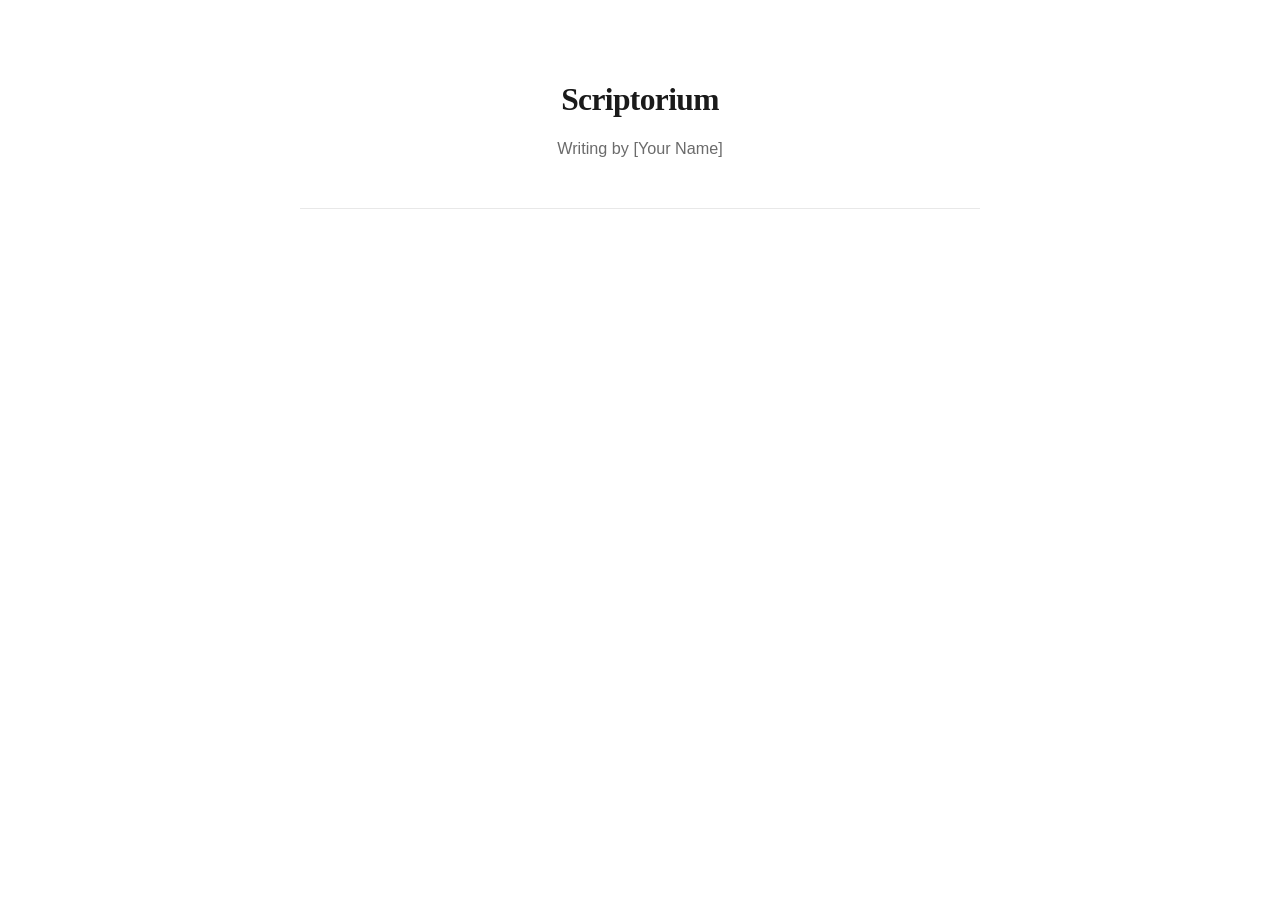
==== templates/html/index.html @ 0ced6ec5 "Initial scriptorium setup Blog and newsletter writing repo with Pandoc→HTML build pipeline and GitHu" ====
<!DOCTYPE html>
<html lang="en">
<head>
    <meta charset="UTF-8">
    <meta name="viewport" content="width=device-width, initial-scale=1.0">
    <title>Scriptorium</title>
    <link rel="stylesheet" href="./style.css">
</head>
<body>
    <main class="index-main">
        <header class="site-header">
            <h1 class="site-title">Scriptorium</h1>
            <p class="site-description">Writing by [Your Name]</p>
        </header>
        <ul class="post-list">
<!-- POSTS -->
        </ul>
    </main>
</body>
</html>
---- templates/html/style.css ----
:root {
    --text:       #1a1a1a;
    --muted:      #6b6b6b;
    --rule:       #e8e8e8;
    --bg:         #ffffff;
    --width:      680px;
    --serif:      Georgia, 'Times New Roman', serif;
    --sans:       -apple-system, BlinkMacSystemFont, 'Segoe UI', Helvetica, sans-serif;
}

*, *::before, *::after {
    box-sizing: border-box;
    margin: 0;
    padding: 0;
}

html {
    font-size: 18px;
}

body {
    font-family: var(--serif);
    color: var(--text);
    background: var(--bg);
    line-height: 1.75;
    padding: 0 1.25rem;
    -webkit-font-smoothing: antialiased;
}

/* ── Navigation ─────────────────────────────────── */

.site-nav {
    max-width: var(--width);
    margin: 2rem auto;
    font-family: var(--sans);
    font-size: 0.85rem;
}

.site-nav a {
    color: var(--muted);
    text-decoration: none;
}

.site-nav a:hover {
    color: var(--text);
}

/* ── Post page ───────────────────────────────────── */

main {
    max-width: var(--width);
    margin: 2rem auto 6rem;
}

.post-type {
    font-family: var(--sans);
    font-size: 0.72rem;
    font-weight: 600;
    text-transform: uppercase;
    letter-spacing: 0.08em;
    color: var(--muted);
    margin-bottom: 0.75rem;
}

.post-title {
    font-size: 2rem;
    font-weight: 700;
    line-height: 1.2;
    letter-spacing: -0.02em;
    margin-bottom: 1rem;
}

.post-meta {
    display: flex;
    align-items: center;
    gap: 1rem;
    font-family: var(--sans);
    font-size: 0.875rem;
    color: var(--muted);
    padding-bottom: 1.75rem;
    margin-bottom: 2rem;
    border-bottom: 1px solid var(--rule);
}

.post-body p {
    margin-bottom: 1.4em;
}

.post-body h2 {
    font-size: 1.35rem;
    font-weight: 700;
    line-height: 1.3;
    margin-top: 2.5em;
    margin-bottom: 0.6em;
}

.post-body h3 {
    font-size: 1.1rem;
    font-weight: 700;
    margin-top: 2em;
    margin-bottom: 0.4em;
}

.post-body blockquote {
    border-left: 3px solid var(--rule);
    margin: 1.75em 0;
    padding: 0.25em 1.25em;
    color: var(--muted);
    font-style: italic;
}

.post-body a {
    color: var(--text);
    text-decoration: underline;
    text-underline-offset: 3px;
}

.post-body a:hover {
    color: var(--muted);
}

.post-body ul,
.post-body ol {
    margin: 1em 0 1em 1.5em;
}

.post-body li {
    margin-bottom: 0.35em;
}

.post-body hr {
    border: none;
    border-top: 1px solid var(--rule);
    margin: 2.5em 0;
}

/* Footnotes (generated by Pandoc) */
.footnotes {
    margin-top: 3rem;
    padding-top: 1.5rem;
    border-top: 1px solid var(--rule);
    font-size: 0.825rem;
    color: var(--muted);
    line-height: 1.6;
}

.footnotes ol {
    margin-left: 1.25em;
}

.footnotes li {
    margin-bottom: 0.5em;
}

/* ── Index page ──────────────────────────────────── */

.index-main {
    max-width: var(--width);
    margin: 4rem auto 6rem;
}

.site-header {
    text-align: center;
    padding-bottom: 2.5rem;
    margin-bottom: 2rem;
    border-bottom: 1px solid var(--rule);
}

.site-title {
    font-size: 1.75rem;
    font-weight: 700;
    letter-spacing: -0.02em;
    margin-bottom: 0.4rem;
}

.site-description {
    font-family: var(--sans);
    font-size: 0.9rem;
    color: var(--muted);
}

.post-list {
    list-style: none;
}

.post-item {
    display: grid;
    grid-template-columns: 1fr auto;
    grid-template-rows: auto auto;
    gap: 0.1rem 1rem;
    padding: 1.25rem 0;
    border-bottom: 1px solid var(--rule);
}

.post-item .post-type {
    grid-column: 1;
    grid-row: 1;
    margin-bottom: 0;
}

.post-item .post-link {
    grid-column: 1;
    grid-row: 2;
    font-size: 1.05rem;
    font-weight: 600;
    color: var(--text);
    text-decoration: none;
    line-height: 1.3;
}

.post-item .post-link:hover {
    text-decoration: underline;
    text-underline-offset: 3px;
}

.post-item .post-date {
    grid-column: 2;
    grid-row: 2;
    font-family: var(--sans);
    font-size: 0.825rem;
    color: var(--muted);
    white-space: nowrap;
    align-self: center;
}

/* ── Responsive ──────────────────────────────────── */

@media (max-width: 600px) {
    html {
        font-size: 16px;
    }

    .post-title {
        font-size: 1.6rem;
    }

    .post-item {
        grid-template-columns: 1fr;
    }

    .post-item .post-date {
        grid-column: 1;
        grid-row: 3;
    }
}
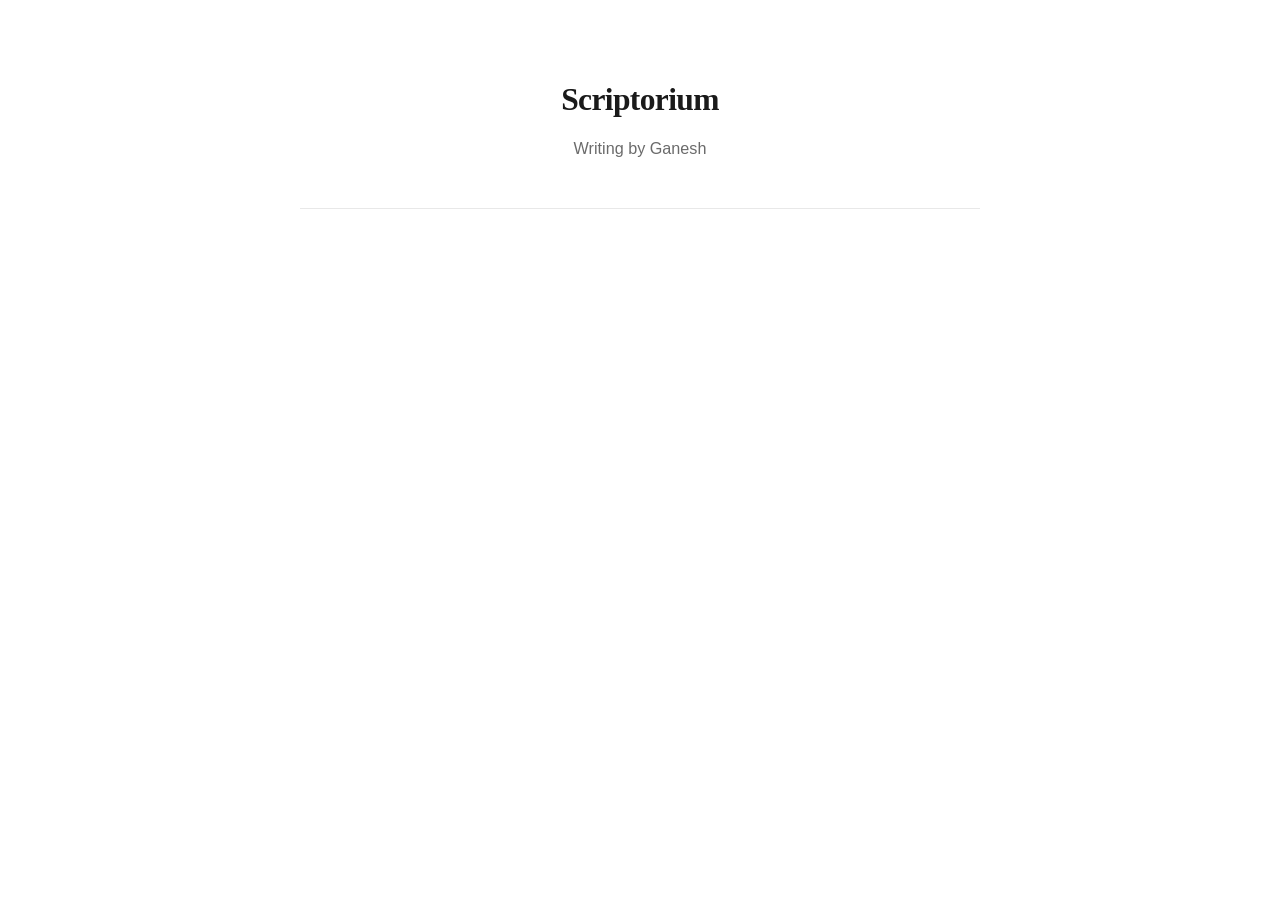
==== commit e25ac93a: "publish: sopori concert speech" ====
--- a/templates/html/index.html
+++ b/templates/html/index.html
@@ -10,7 +10,7 @@
     <main class="index-main">
         <header class="site-header">
             <h1 class="site-title">Scriptorium</h1>
-            <p class="site-description">Writing by [Your Name]</p>
+            <p class="site-description">Writing by Ganesh</p>
         </header>
         <ul class="post-list">
 <!-- POSTS -->
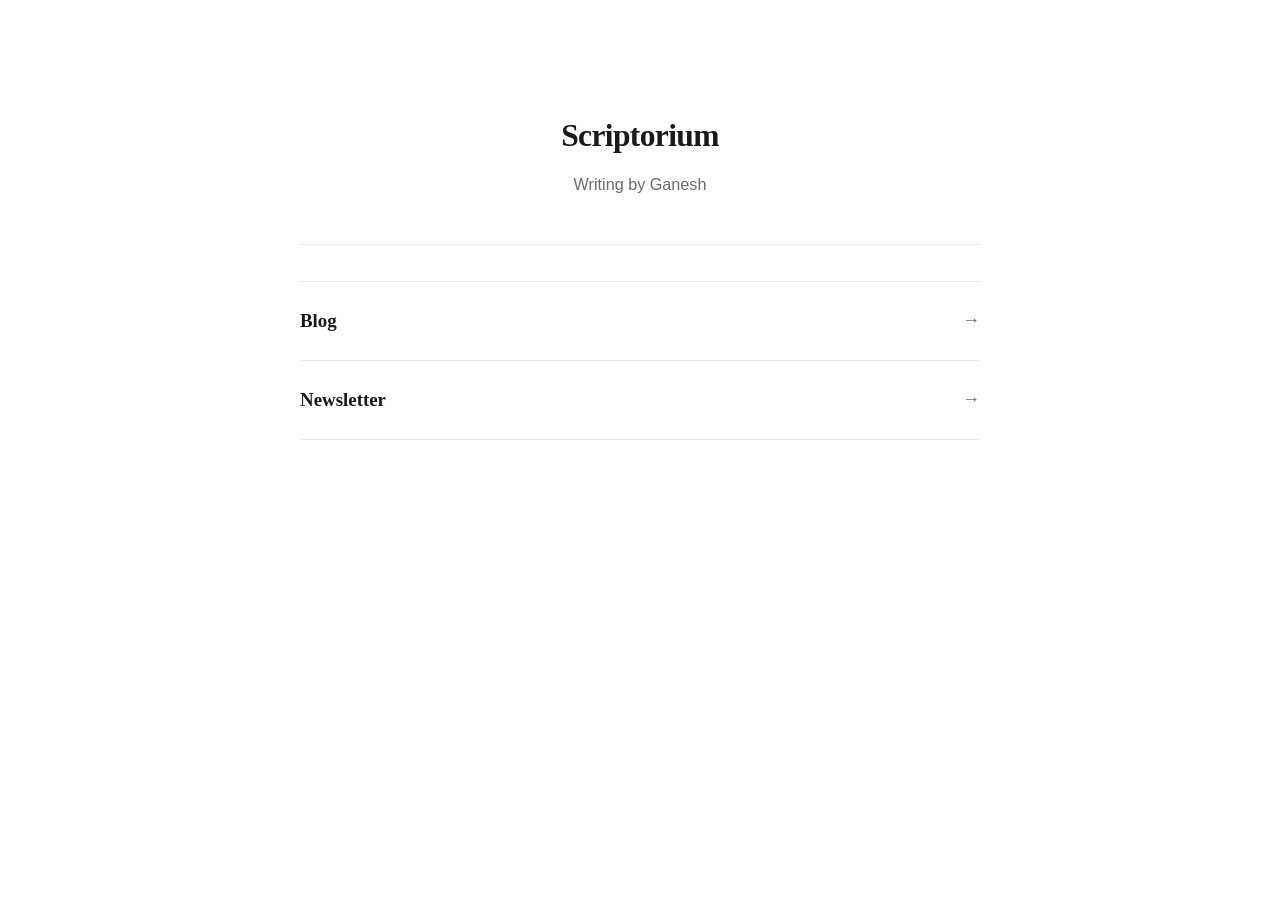
==== commit 6ada1bdf: "feat: separate blog and newsletter listing pages" ====
--- a/templates/html/index.html
+++ b/templates/html/index.html
@@ -7,14 +7,21 @@
     <link rel="stylesheet" href="./style.css">
 </head>
 <body>
-    <main class="index-main">
+    <main class="home-main">
         <header class="site-header">
             <h1 class="site-title">Scriptorium</h1>
             <p class="site-description">Writing by Ganesh</p>
         </header>
-        <ul class="post-list">
-<!-- POSTS -->
-        </ul>
+        <nav class="section-nav">
+            <a href="./blog.html" class="section-link">
+                <span class="section-name">Blog</span>
+                <span class="section-arrow">→</span>
+            </a>
+            <a href="./newsletters.html" class="section-link">
+                <span class="section-name">Newsletter</span>
+                <span class="section-arrow">→</span>
+            </a>
+        </nav>
     </main>
 </body>
 </html>
--- a/templates/html/style.css
+++ b/templates/html/style.css
@@ -152,6 +152,48 @@
     margin-bottom: 0.5em;
 }
 
+/* ── Home page ───────────────────────────────────── */
+
+.home-main {
+    max-width: var(--width);
+    margin: 6rem auto;
+}
+
+.section-nav {
+    display: flex;
+    flex-direction: column;
+    gap: 0;
+}
+
+.section-link {
+    display: flex;
+    justify-content: space-between;
+    align-items: center;
+    padding: 1.25rem 0;
+    border-bottom: 1px solid var(--rule);
+    text-decoration: none;
+    color: var(--text);
+}
+
+.section-link:first-child {
+    border-top: 1px solid var(--rule);
+}
+
+.section-link:hover .section-name {
+    text-decoration: underline;
+    text-underline-offset: 3px;
+}
+
+.section-name {
+    font-size: 1.05rem;
+    font-weight: 600;
+}
+
+.section-arrow {
+    font-family: var(--sans);
+    color: var(--muted);
+}
+
 /* ── Index page ──────────────────────────────────── */
 
 .index-main {
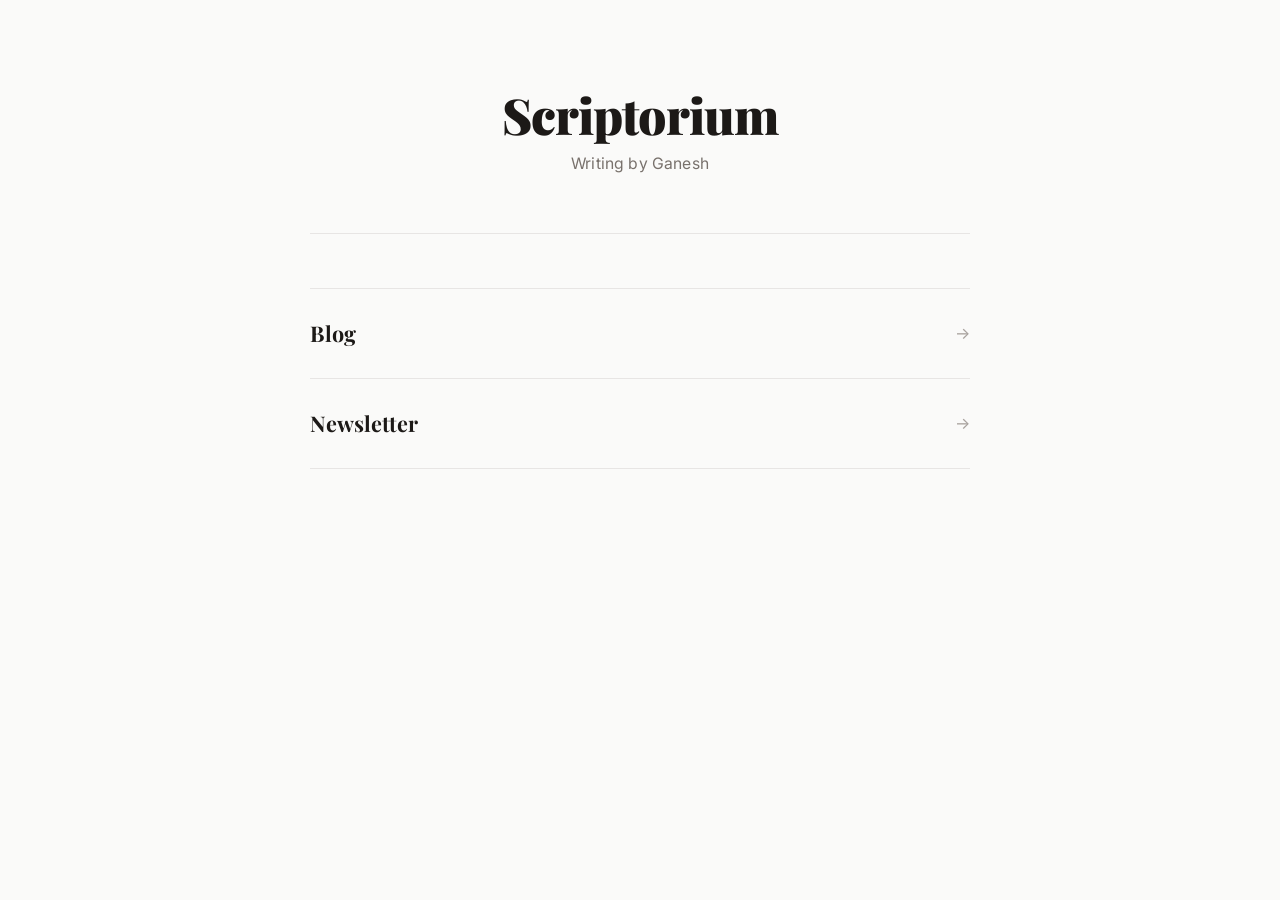
==== commit d8db24f5: "style: redesign with Lora/Playfair Display, improve all pages" ====
--- a/templates/html/index.html
+++ b/templates/html/index.html
@@ -4,6 +4,8 @@
     <meta charset="UTF-8">
     <meta name="viewport" content="width=device-width, initial-scale=1.0">
     <title>Scriptorium</title>
+    <link rel="preconnect" href="https://fonts.googleapis.com">
+    <link rel="preconnect" href="https://fonts.gstatic.com" crossorigin>
     <link rel="stylesheet" href="./style.css">
 </head>
 <body>
--- a/templates/html/style.css
+++ b/templates/html/style.css
@@ -1,11 +1,15 @@
+@import url('https://fonts.googleapis.com/css2?family=Lora:ital,wght@0,400;0,600;1,400&family=Playfair+Display:wght@700;900&family=Inter:wght@400;500&display=swap');
+
 :root {
-    --text:       #1a1a1a;
-    --muted:      #6b6b6b;
-    --rule:       #e8e8e8;
-    --bg:         #ffffff;
-    --width:      680px;
-    --serif:      Georgia, 'Times New Roman', serif;
-    --sans:       -apple-system, BlinkMacSystemFont, 'Segoe UI', Helvetica, sans-serif;
+    --text:    #1c1917;
+    --muted:   #78716c;
+    --faint:   #a8a29e;
+    --rule:    #e7e5e4;
+    --bg:      #fafaf9;
+    --width:   660px;
+    --serif:   'Lora', Georgia, serif;
+    --display: 'Playfair Display', Georgia, serif;
+    --sans:    'Inter', -apple-system, BlinkMacSystemFont, sans-serif;
 }
 
 *, *::before, *::after {
@@ -14,97 +18,98 @@
     padding: 0;
 }
 
-html {
-    font-size: 18px;
-}
+html { font-size: 18px; }
 
 body {
     font-family: var(--serif);
     color: var(--text);
     background: var(--bg);
-    line-height: 1.75;
-    padding: 0 1.25rem;
+    line-height: 1.8;
+    padding: 0 1.5rem;
     -webkit-font-smoothing: antialiased;
 }
 
-/* ── Navigation ─────────────────────────────────── */
+/* ── Back nav ────────────────────────────────────── */
 
 .site-nav {
     max-width: var(--width);
-    margin: 2rem auto;
-    font-family: var(--sans);
-    font-size: 0.85rem;
+    margin: 2.5rem auto 0;
+    font-family: var(--sans);
+    font-size: 0.8rem;
+    font-weight: 500;
+    letter-spacing: 0.02em;
+    text-transform: uppercase;
 }
 
 .site-nav a {
-    color: var(--muted);
+    color: var(--faint);
     text-decoration: none;
-}
-
-.site-nav a:hover {
-    color: var(--text);
-}
+    transition: color 0.15s;
+}
+
+.site-nav a:hover { color: var(--text); }
 
 /* ── Post page ───────────────────────────────────── */
 
 main {
     max-width: var(--width);
-    margin: 2rem auto 6rem;
+    margin: 2.5rem auto 7rem;
 }
 
 .post-type {
     font-family: var(--sans);
-    font-size: 0.72rem;
-    font-weight: 600;
+    font-size: 0.7rem;
+    font-weight: 500;
     text-transform: uppercase;
-    letter-spacing: 0.08em;
-    color: var(--muted);
-    margin-bottom: 0.75rem;
+    letter-spacing: 0.1em;
+    color: var(--faint);
+    margin-bottom: 0.9rem;
 }
 
 .post-title {
-    font-size: 2rem;
-    font-weight: 700;
-    line-height: 1.2;
-    letter-spacing: -0.02em;
-    margin-bottom: 1rem;
+    font-family: var(--display);
+    font-size: 2.4rem;
+    font-weight: 700;
+    line-height: 1.15;
+    letter-spacing: -0.01em;
+    margin-bottom: 1.1rem;
 }
 
 .post-meta {
     display: flex;
     align-items: center;
-    gap: 1rem;
-    font-family: var(--sans);
-    font-size: 0.875rem;
-    color: var(--muted);
-    padding-bottom: 1.75rem;
-    margin-bottom: 2rem;
-    border-bottom: 1px solid var(--rule);
-}
-
-.post-body p {
-    margin-bottom: 1.4em;
-}
+    gap: 1.25rem;
+    font-family: var(--sans);
+    font-size: 0.825rem;
+    color: var(--muted);
+    padding-bottom: 2rem;
+    margin-bottom: 2.25rem;
+    border-bottom: 1px solid var(--rule);
+}
+
+.post-body p   { margin-bottom: 1.5em; }
 
 .post-body h2 {
-    font-size: 1.35rem;
-    font-weight: 700;
-    line-height: 1.3;
-    margin-top: 2.5em;
-    margin-bottom: 0.6em;
+    font-family: var(--display);
+    font-size: 1.4rem;
+    font-weight: 700;
+    line-height: 1.25;
+    margin-top: 2.75em;
+    margin-bottom: 0.65em;
 }
 
 .post-body h3 {
-    font-size: 1.1rem;
-    font-weight: 700;
-    margin-top: 2em;
-    margin-bottom: 0.4em;
+    font-family: var(--display);
+    font-size: 1.15rem;
+    font-weight: 700;
+    margin-top: 2.25em;
+    margin-bottom: 0.5em;
 }
 
 .post-body blockquote {
-    border-left: 3px solid var(--rule);
-    margin: 1.75em 0;
-    padding: 0.25em 1.25em;
+    border-left: 2px solid var(--rule);
+    margin: 2em 0;
+    padding: 0.1em 1.5em;
     color: var(--muted);
     font-style: italic;
 }
@@ -112,176 +117,148 @@
 .post-body a {
     color: var(--text);
     text-decoration: underline;
-    text-underline-offset: 3px;
-}
-
-.post-body a:hover {
-    color: var(--muted);
-}
+    text-decoration-color: var(--rule);
+    text-underline-offset: 4px;
+    transition: text-decoration-color 0.15s;
+}
+
+.post-body a:hover { text-decoration-color: var(--text); }
 
 .post-body ul,
-.post-body ol {
-    margin: 1em 0 1em 1.5em;
-}
-
-.post-body li {
-    margin-bottom: 0.35em;
-}
+.post-body ol  { margin: 1.1em 0 1.1em 1.5em; }
+
+.post-body li  { margin-bottom: 0.4em; }
 
 .post-body hr {
     border: none;
     border-top: 1px solid var(--rule);
-    margin: 2.5em 0;
-}
-
-/* Footnotes (generated by Pandoc) */
+    margin: 2.75em 0;
+}
+
+/* Footnotes */
 .footnotes {
-    margin-top: 3rem;
+    margin-top: 3.5rem;
     padding-top: 1.5rem;
     border-top: 1px solid var(--rule);
-    font-size: 0.825rem;
-    color: var(--muted);
-    line-height: 1.6;
-}
-
-.footnotes ol {
-    margin-left: 1.25em;
-}
-
-.footnotes li {
-    margin-bottom: 0.5em;
+    font-size: 0.8rem;
+    color: var(--muted);
+    line-height: 1.65;
+}
+
+.footnotes ol { margin-left: 1.25em; }
+.footnotes li { margin-bottom: 0.5em; }
+
+/* ── Shared header (home + list pages) ──────────── */
+
+.site-header {
+    text-align: center;
+    padding-bottom: 3rem;
+    margin-bottom: 2.5rem;
+    border-bottom: 1px solid var(--rule);
+}
+
+.site-title {
+    font-family: var(--display);
+    font-size: 2.75rem;
+    font-weight: 900;
+    letter-spacing: -0.02em;
+    line-height: 1;
+    margin-bottom: 0.6rem;
+}
+
+.site-description {
+    font-family: var(--sans);
+    font-size: 0.875rem;
+    color: var(--muted);
+    letter-spacing: 0.01em;
 }
 
 /* ── Home page ───────────────────────────────────── */
 
 .home-main {
     max-width: var(--width);
-    margin: 6rem auto;
-}
-
-.section-nav {
-    display: flex;
-    flex-direction: column;
-    gap: 0;
-}
+    margin: 5rem auto 7rem;
+}
+
+.home-main .site-header { margin-bottom: 3rem; }
+
+.section-nav { display: flex; flex-direction: column; }
 
 .section-link {
     display: flex;
     justify-content: space-between;
     align-items: center;
-    padding: 1.25rem 0;
-    border-bottom: 1px solid var(--rule);
+    padding: 1.4rem 0;
+    border-bottom: 1px solid var(--rule);
+    color: var(--text);
     text-decoration: none;
-    color: var(--text);
-}
-
-.section-link:first-child {
-    border-top: 1px solid var(--rule);
-}
-
-.section-link:hover .section-name {
-    text-decoration: underline;
-    text-underline-offset: 3px;
-}
+    transition: opacity 0.15s;
+}
+
+.section-link:first-child { border-top: 1px solid var(--rule); }
+.section-link:hover       { opacity: 0.6; }
 
 .section-name {
-    font-size: 1.05rem;
+    font-family: var(--display);
+    font-size: 1.2rem;
+    font-weight: 700;
+}
+
+.section-arrow {
+    font-family: var(--sans);
+    font-size: 0.9rem;
+    color: var(--faint);
+}
+
+/* ── List page ───────────────────────────────────── */
+
+.index-main {
+    max-width: var(--width);
+    margin: 5rem auto 7rem;
+}
+
+.post-list { list-style: none; }
+
+.post-item {
+    display: flex;
+    justify-content: space-between;
+    align-items: baseline;
+    gap: 1.5rem;
+    padding: 1.2rem 0;
+    border-bottom: 1px solid var(--rule);
+}
+
+.post-link {
+    font-family: var(--serif);
+    font-size: 1rem;
     font-weight: 600;
-}
-
-.section-arrow {
-    font-family: var(--sans);
-    color: var(--muted);
-}
-
-/* ── Index page ──────────────────────────────────── */
-
-.index-main {
-    max-width: var(--width);
-    margin: 4rem auto 6rem;
-}
-
-.site-header {
-    text-align: center;
-    padding-bottom: 2.5rem;
-    margin-bottom: 2rem;
-    border-bottom: 1px solid var(--rule);
-}
-
-.site-title {
-    font-size: 1.75rem;
-    font-weight: 700;
-    letter-spacing: -0.02em;
-    margin-bottom: 0.4rem;
-}
-
-.site-description {
-    font-family: var(--sans);
-    font-size: 0.9rem;
-    color: var(--muted);
-}
-
-.post-list {
-    list-style: none;
-}
-
-.post-item {
-    display: grid;
-    grid-template-columns: 1fr auto;
-    grid-template-rows: auto auto;
-    gap: 0.1rem 1rem;
-    padding: 1.25rem 0;
-    border-bottom: 1px solid var(--rule);
-}
-
-.post-item .post-type {
-    grid-column: 1;
-    grid-row: 1;
-    margin-bottom: 0;
-}
-
-.post-item .post-link {
-    grid-column: 1;
-    grid-row: 2;
-    font-size: 1.05rem;
-    font-weight: 600;
     color: var(--text);
     text-decoration: none;
-    line-height: 1.3;
-}
-
-.post-item .post-link:hover {
-    text-decoration: underline;
-    text-underline-offset: 3px;
-}
-
-.post-item .post-date {
-    grid-column: 2;
-    grid-row: 2;
-    font-family: var(--sans);
-    font-size: 0.825rem;
-    color: var(--muted);
+    line-height: 1.4;
+    flex: 1;
+    transition: opacity 0.15s;
+}
+
+.post-link:hover { opacity: 0.6; }
+
+.post-date {
+    font-family: var(--sans);
+    font-size: 0.775rem;
+    color: var(--faint);
     white-space: nowrap;
-    align-self: center;
+    flex-shrink: 0;
 }
 
 /* ── Responsive ──────────────────────────────────── */
 
 @media (max-width: 600px) {
-    html {
-        font-size: 16px;
+    html { font-size: 16px; }
+
+    .post-title  { font-size: 1.9rem; }
+    .site-title  { font-size: 2.1rem; }
+
+    .post-item {
+        flex-direction: column;
+        gap: 0.25rem;
     }
-
-    .post-title {
-        font-size: 1.6rem;
-    }
-
-    .post-item {
-        grid-template-columns: 1fr;
-    }
-
-    .post-item .post-date {
-        grid-column: 1;
-        grid-row: 3;
-    }
-}
+}
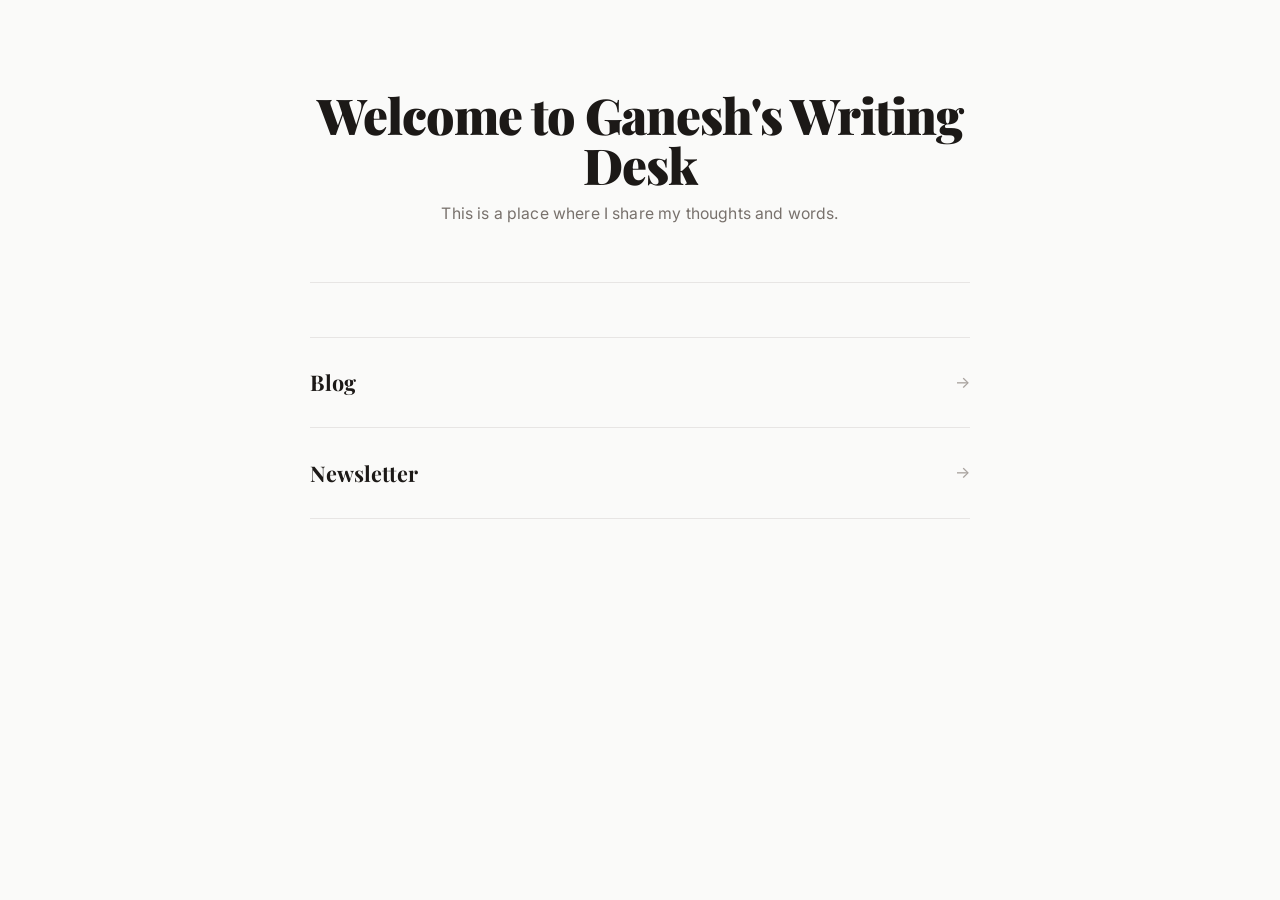
==== commit f3b49e5f: "refactor: move hello world to README, drop author from templates" ====
--- a/templates/html/index.html
+++ b/templates/html/index.html
@@ -11,8 +11,8 @@
 <body>
     <main class="home-main">
         <header class="site-header">
-            <h1 class="site-title">Scriptorium</h1>
-            <p class="site-description">Writing by Ganesh</p>
+            <h1 class="site-title">Welcome to Ganesh's Writing Desk</h1>
+            <p class="site-description">This is a place where I share my thoughts and words.</p>
         </header>
         <nav class="section-nav">
             <a href="./blog.html" class="section-link">
